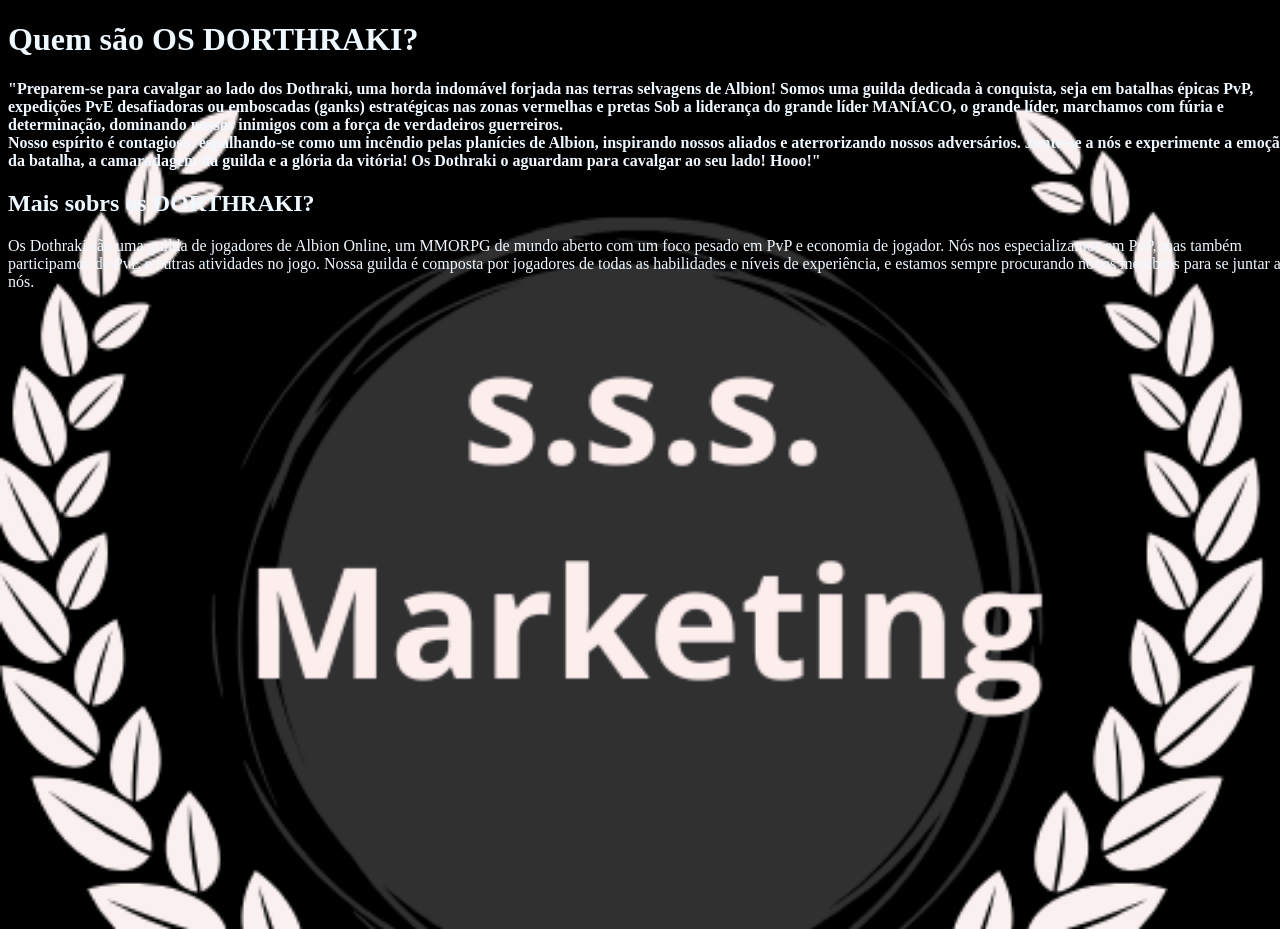
==== index.html/index.html @ c308b33d "Adiciona estrutura HTML e estilo CSS para a página dos Dothraki" ====
<!DOCTYPE html>
<html lang="br">
<head>
    <meta charset="UTF-8">
    <meta name="viewport" content="width=device-width, initial-scale=1.0">
    <title>os Dothraki</title>
    <meta name="description" content="os Dothraki são uma guida">
    <link rel="stylesheet" href="./style.css"> 
</head>
    <body>
    
        <!-- descricão -->
        <header>
            <h1>Quem são OS DORTHRAKI?</h1>
            <P><strong>"Preparem-se  para cavalgar ao lado dos Dothraki, uma horda indomável forjada nas terras selvagens de Albion! Somos uma guilda dedicada à conquista, seja em batalhas épicas PvP, expedições PvE desafiadoras ou emboscadas (ganks) estratégicas nas zonas vermelhas e pretas
               Sob a liderança do grande líder MANÍACO, o grande líder, marchamos com fúria e determinação, dominando nossos inimigos com a força de verdadeiros guerreiros. <br>
                Nosso espírito é contagioso, espalhando-se como um incêndio pelas planícies de Albion, inspirando nossos aliados e aterrorizando nossos adversários.
               Junte-se a nós e experimente a emoção da batalha, a camaradagem da guilda e a glória da vitória! Os Dothraki o aguardam para cavalgar ao seu lado! Hooo!" </strong>
        </header>
        <main>
            <!--descrição 2-->
            <section>
               <h2>Mais sobrs os DORTHRAKI?</h2>
               <p>Os Dothraki são uma guilda de jogadores de Albion Online, um MMORPG de mundo aberto com um foco pesado em PvP e economia de jogador. Nós nos especializamos em PvP, mas também participamos de PvE e outras atividades no jogo. Nossa guilda é composta por jogadores de todas as habilidades e níveis de experiência, e estamos sempre procurando novos membros para se juntar a nós.
            </section>
            <!--imagem-->
            <header>
              
            </header>
        </main>
        <footer></footer>
    </body>
 </html>
---- index.html/style.css ----
style {
    margin: 0;
    padding: 0;
   
}
body{
    width:100vw ;
    height: 100vh;
    background-image: url(s.s.s.\ marke.png);
    background-size: 100%;
    background-repeat: no-repeat;
 }
 h1{ color: aliceblue;
 }
 p{color: aliceblue;}
 section{
    color: aliceblue;
 }

 @media screen and (max-width: 600px) {
    body {
        background-image: url(s.s.s.\ marke.png);
        background-size: 100%;
        background-repeat: no-repeat;
    }
    h1{ color: aliceblue;
    }
    p{color: aliceblue;}
    section{
        color: aliceblue;
    }
    
 }
 @media screen and (max-width: 768px) {
    body {
        background-image: url(s.s.s.\ marke.png);
        background-size: 5100%;
        background-repeat: no-repeat;
    }
    h1{ color: aliceblue;
    }
    p{color: aliceblue;}
    section{
        color: aliceblue;
    }
    
}
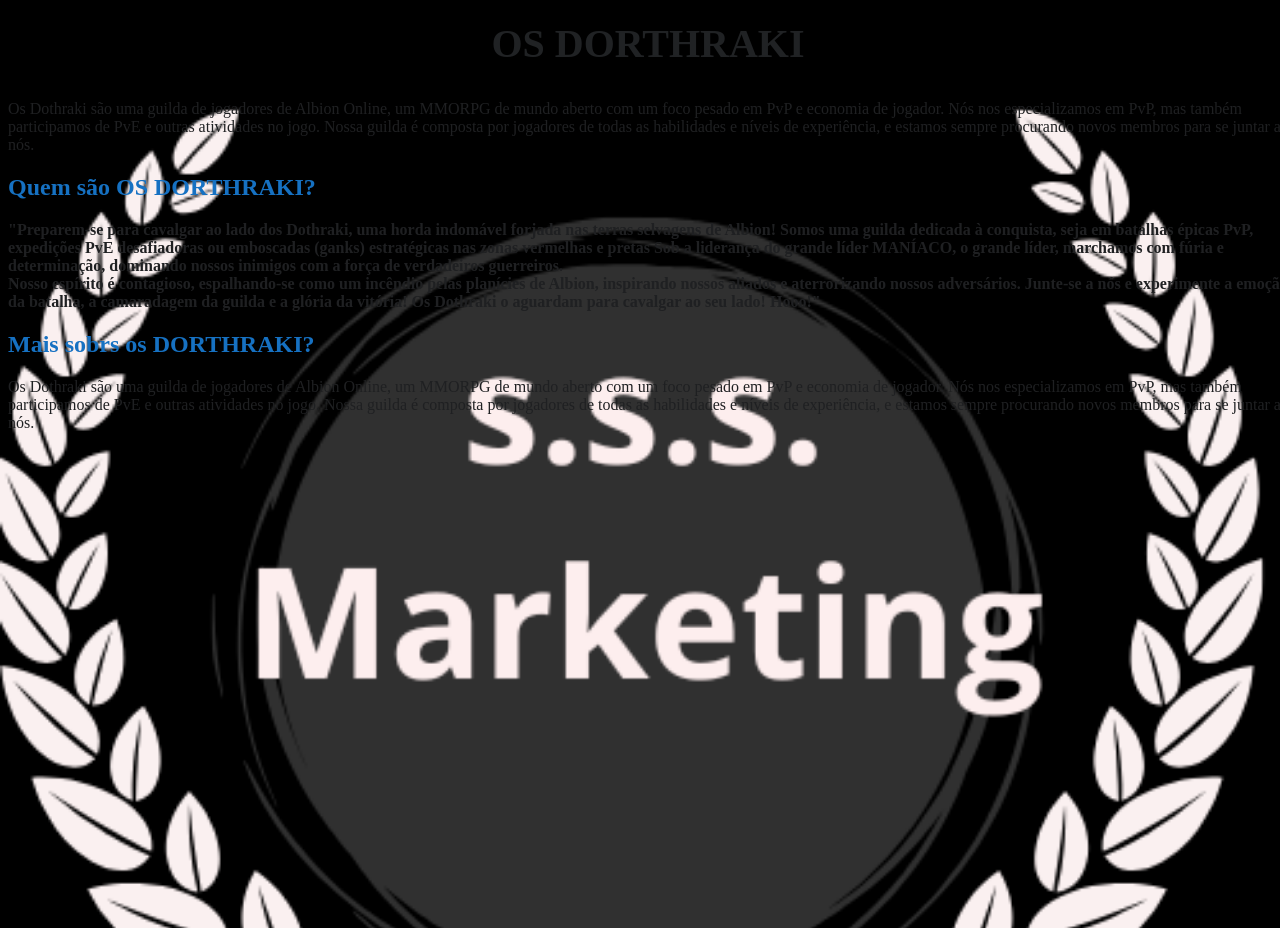
==== commit 018f0e19: "Atualiza a estrutura e o estilo da página dos Dothraki, adicionando descrições detalhadas e ajustand" ====
--- a/index.html/index.html
+++ b/index.html/index.html
@@ -11,23 +11,28 @@
     
         <!-- descricão -->
         <header>
-            <h1>Quem são OS DORTHRAKI?</h1>
-            <P><strong>"Preparem-se  para cavalgar ao lado dos Dothraki, uma horda indomável forjada nas terras selvagens de Albion! Somos uma guilda dedicada à conquista, seja em batalhas épicas PvP, expedições PvE desafiadoras ou emboscadas (ganks) estratégicas nas zonas vermelhas e pretas
-               Sob a liderança do grande líder MANÍACO, o grande líder, marchamos com fúria e determinação, dominando nossos inimigos com a força de verdadeiros guerreiros. <br>
-                Nosso espírito é contagioso, espalhando-se como um incêndio pelas planícies de Albion, inspirando nossos aliados e aterrorizando nossos adversários.
-               Junte-se a nós e experimente a emoção da batalha, a camaradagem da guilda e a glória da vitória! Os Dothraki o aguardam para cavalgar ao seu lado! Hooo!" </strong>
+            
+            <nav class="lulu">
+                 <h1>OS DORTHRAKI</h1>    
+                <p>Os Dothraki são uma guilda de jogadores de Albion Online, um MMORPG de mundo aberto com um foco pesado em PvP e economia de jogador. Nós nos especializamos em PvP, mas também participamos de PvE e outras atividades no jogo. Nossa guilda é composta por jogadores de todas as habilidades e níveis de experiência, e estamos sempre procurando novos membros para se juntar a nós.</p>
         </header>
         <main>
             <!--descrição 2-->
             <section>
+                <h2>Quem são OS DORTHRAKI?</h2>
+                 <P><strong>"Preparem-se  para cavalgar ao lado dos Dothraki, uma horda indomável forjada nas terras selvagens de Albion! Somos uma guilda  dedicada à conquista, seja em batalhas épicas PvP, expedições PvE desafiadoras ou emboscadas (ganks) estratégicas nas zonas vermelhas e pretas
+                  Sob a liderança do grande líder MANÍACO, o grande líder, marchamos com fúria e determinação, dominando nossos inimigos com a força de verdadeiros guerreiros. <br>
+                  Nosso espírito é contagioso, espalhando-se como um incêndio pelas planícies de Albion, inspirando nossos aliados e aterrorizando nossos adversários.
+                 Junte-se a nós e experimente a emoção da batalha, a camaradagem da guilda e a glória da vitória! Os Dothraki o aguardam para cavalgar ao seu lado! Hooo!" </strong>
+            </nav> 
                <h2>Mais sobrs os DORTHRAKI?</h2>
                <p>Os Dothraki são uma guilda de jogadores de Albion Online, um MMORPG de mundo aberto com um foco pesado em PvP e economia de jogador. Nós nos especializamos em PvP, mas também participamos de PvE e outras atividades no jogo. Nossa guilda é composta por jogadores de todas as habilidades e níveis de experiência, e estamos sempre procurando novos membros para se juntar a nós.
             </section>
             <!--imagem-->
-            <header>
-              
-            </header>
+
         </main>
-        <footer></footer>
+        <footer>
+
+        </footer>
     </body>
  </html>
--- a/index.html/style.css
+++ b/index.html/style.css
@@ -1,4 +1,4 @@
-style {
+*body {
     margin: 0;
     padding: 0;
    
@@ -10,38 +10,22 @@
     background-size: 100%;
     background-repeat: no-repeat;
  }
- h1{ color: aliceblue;
- }
- p{color: aliceblue;}
+
+ h1{ color: rgb(32, 34, 36)
+}
+ p{color: rgb(31, 32, 34);}
+
  section{
-    color: aliceblue;
- }
+    color: rgb(22, 113, 194); }
 
- @media screen and (max-width: 600px) {
-    body {
-        background-image: url(s.s.s.\ marke.png);
-        background-size: 100%;
-        background-repeat: no-repeat;
-    }
-    h1{ color: aliceblue;
-    }
-    p{color: aliceblue;}
-    section{
-        color: aliceblue;
-    }
-    
- }
- @media screen and (max-width: 768px) {
-    body {
-        background-image: url(s.s.s.\ marke.png);
-        background-size: 5100%;
-        background-repeat: no-repeat;
-    }
-    h1{ color: aliceblue;
-    }
-    p{color: aliceblue;}
-    section{
-        color: aliceblue;
-    }
-    
-}+h1{
+    font-size: 2.5em;
+    text-align: center;
+    margin-top: 20px;
+    color: rgb(32, 34, 36);
+}
+
+.lulu{
+
+}
+  
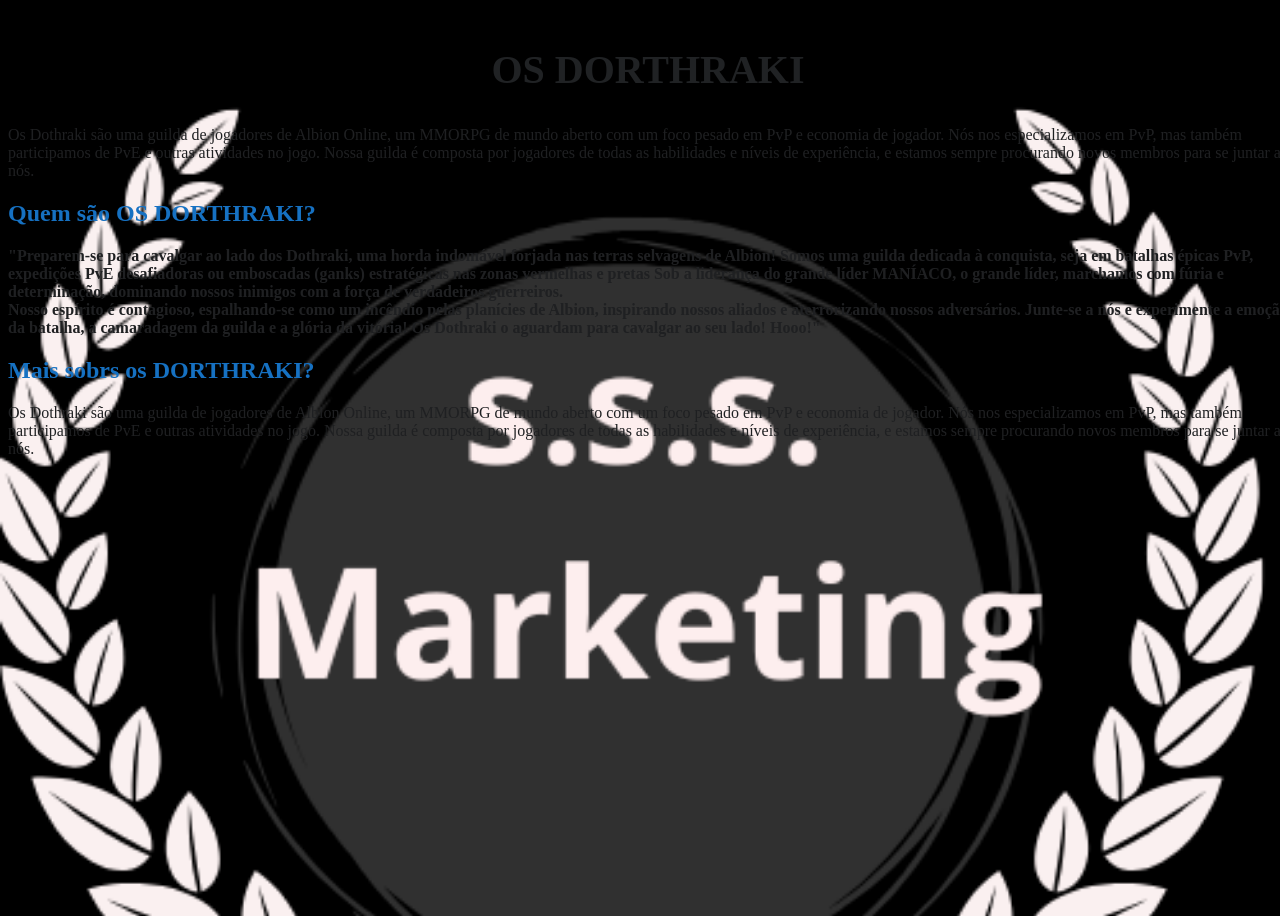
==== commit f6cd8ce3: "Merge branches 'main' and 'main' of https://github.com/wilhame14/OS-DOTHRAKI" ====
--- a/index.html/index.html
+++ b/index.html/index.html
@@ -3,9 +3,9 @@
 <head>
     <meta charset="UTF-8">
     <meta name="viewport" content="width=device-width, initial-scale=1.0">
-    <title>os Dothraki</title>
-    <meta name="description" content="os Dothraki são uma guida">
+    <title>os Dothraki</title> os DORTHRAKI
     <link rel="stylesheet" href="./style.css"> 
+    <link rel="stylesheet" href="https://cdnjs.cloudflare.com/ajax/libs/font-awesome/6.0.0-beta3/css/all.min.css" integrity="sha384-k6RqeWeci5ZR/Lv4MR0sA0FfDOM8e+z5l5/2z5l5/2z5l5/2z5l5/2z5l5/2z5l5" crossorigin="anonymous">
 </head>
     <body>
     
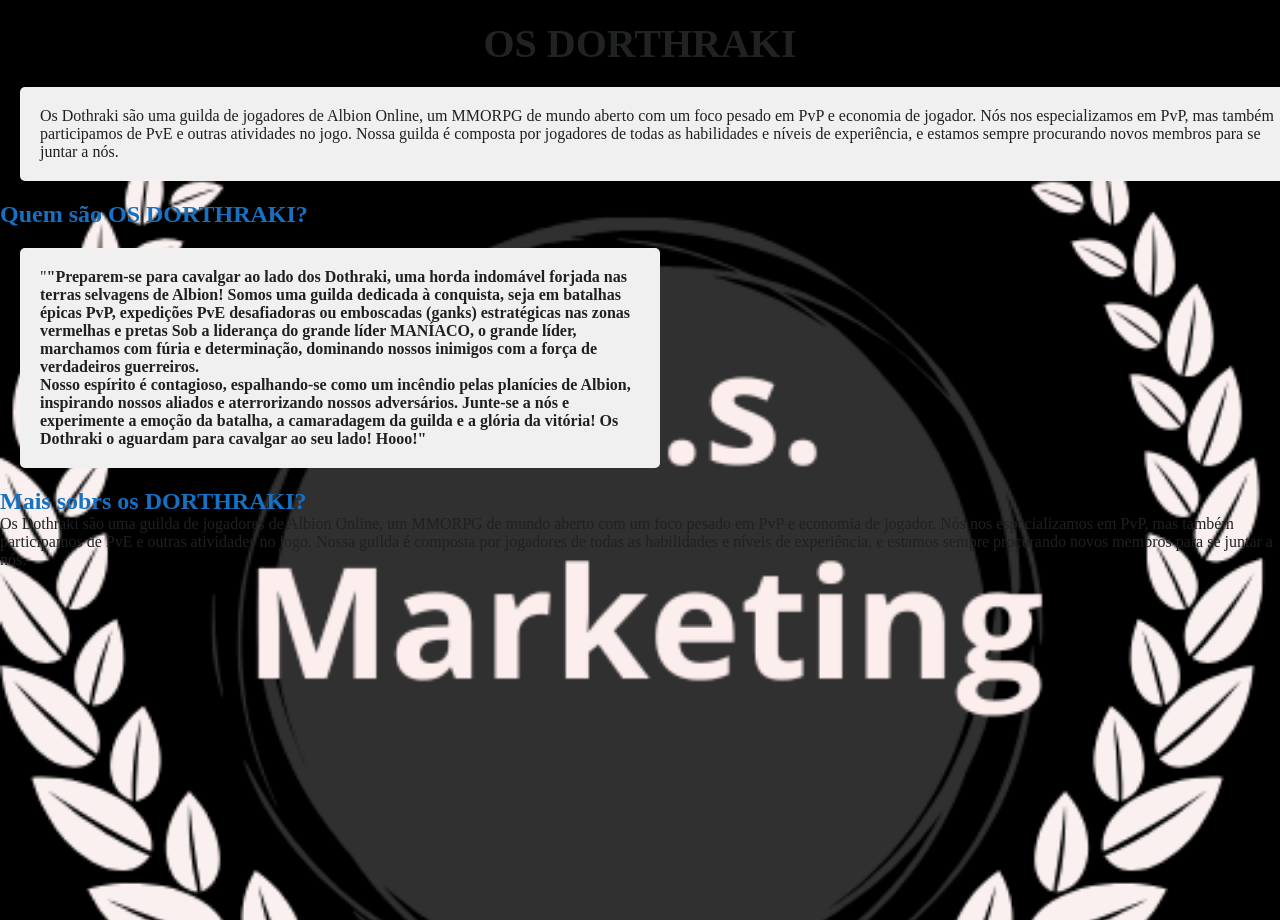
==== commit a61c6e73: "Merge branch 'main' of https://github.com/wilhame14/OS-DOTHRAKI" ====
--- a/index.html/index.html
+++ b/index.html/index.html
@@ -1,37 +1,83 @@
 <!DOCTYPE html>
-<html lang="br">
+<html lang="pt-BR">
 <head>
     <meta charset="UTF-8">
     <meta name="viewport" content="width=device-width, initial-scale=1.0">
-    <title>os Dothraki</title> os DORTHRAKI
-    <link rel="stylesheet" href="./style.css"> 
-    <link rel="stylesheet" href="https://cdnjs.cloudflare.com/ajax/libs/font-awesome/6.0.0-beta3/css/all.min.css" integrity="sha384-k6RqeWeci5ZR/Lv4MR0sA0FfDOM8e+z5l5/2z5l5/2z5l5/2z5l5/2z5l5/2z5l5" crossorigin="anonymous">
+    <title>OS DORTHRAKI</title>
+    <link rel="stylesheet" href="style.css">
+    <link rel="stylesheet" href="responsive.css">
+   
 </head>
+               <style>
+                *{
+                    margin: 0;
+                    padding: 0;
+                    box-sizing: border-box;
+                }
+                     .luki{
+                        background-color: #f0f0f0;
+                        padding: 20px;
+                        border-radius: 5%;
+                        margin: 20px 0;
+                        height: 500%;
+                        width: 100%;
+                        display: flex;
+                     }
+                     .luki{
+                            background-color: #f0f0f0;
+                            padding: 20px;
+                            border-radius: 5px;
+                            margin: 20px;
+                            flex-direction: column;
+                        }
+
+                        .loki{
+                        background-color: #f0f0f0;
+                        padding: 300px;
+                        border-radius: 5%;
+                        margin: 200px 0;
+                        height: 500%;
+                        width: 50%;
+                        }
+
+                        .loki{
+                            background-color: #f0f0f0;
+                            padding: 20px;
+                            border-radius: 5px;
+                            margin: 20px;
+                            flex-direction: column;
+                        }
+
+               </style>
     <body>
-    
-        <!-- descricão -->
-        <header>
-            
+        <header><!-- descricão -->
             <nav class="lulu">
-                 <h1>OS DORTHRAKI</h1>    
-                <p>Os Dothraki são uma guilda de jogadores de Albion Online, um MMORPG de mundo aberto com um foco pesado em PvP e economia de jogador. Nós nos especializamos em PvP, mas também participamos de PvE e outras atividades no jogo. Nossa guilda é composta por jogadores de todas as habilidades e níveis de experiência, e estamos sempre procurando novos membros para se juntar a nós.</p>
+                 <h1>OS DORTHRAKI</h1>
+                 <div class="luki">  
+                   <p>Os Dothraki são uma guilda de jogadores de Albion Online, um MMORPG de mundo aberto com um foco pesado em PvP e economia de jogador. Nós nos especializamos em PvP, mas também participamos de PvE e outras atividades no jogo. Nossa guilda é composta por jogadores de todas as habilidades e níveis de experiência, e estamos sempre procurando novos membros para se juntar a nós.</p>
+                </div>
+            </nav>
         </header>
-        <main>
-            <!--descrição 2-->
+        <main><!--descrição 2-->
             <section>
-                <h2>Quem são OS DORTHRAKI?</h2>
-                 <P><strong>"Preparem-se  para cavalgar ao lado dos Dothraki, uma horda indomável forjada nas terras selvagens de Albion! Somos uma guilda  dedicada à conquista, seja em batalhas épicas PvP, expedições PvE desafiadoras ou emboscadas (ganks) estratégicas nas zonas vermelhas e pretas
-                  Sob a liderança do grande líder MANÍACO, o grande líder, marchamos com fúria e determinação, dominando nossos inimigos com a força de verdadeiros guerreiros. <br>
-                  Nosso espírito é contagioso, espalhando-se como um incêndio pelas planícies de Albion, inspirando nossos aliados e aterrorizando nossos adversários.
-                 Junte-se a nós e experimente a emoção da batalha, a camaradagem da guilda e a glória da vitória! Os Dothraki o aguardam para cavalgar ao seu lado! Hooo!" </strong>
-            </nav> 
-               <h2>Mais sobrs os DORTHRAKI?</h2>
-               <p>Os Dothraki são uma guilda de jogadores de Albion Online, um MMORPG de mundo aberto com um foco pesado em PvP e economia de jogador. Nós nos especializamos em PvP, mas também participamos de PvE e outras atividades no jogo. Nossa guilda é composta por jogadores de todas as habilidades e níveis de experiência, e estamos sempre procurando novos membros para se juntar a nós.
+                <div>
+                   <h2>Quem são OS DORTHRAKI?</h2>
+                       <P class="loki"> "<strong>"Preparem-se  para cavalgar ao lado dos Dothraki, uma horda indomável forjada nas terras selvagens de Albion! Somos uma guilda  dedicada à conquista, seja em batalhas épicas PvP, expedições PvE desafiadoras ou emboscadas (ganks) estratégicas nas zonas vermelhas e pretas
+                      Sob a liderança do grande líder MANÍACO, o grande líder, marchamos com fúria e determinação, dominando nossos inimigos com a força de verdadeiros guerreiros. <br>
+                     Nosso espírito é contagioso, espalhando-se como um incêndio pelas planícies de Albion, inspirando nossos aliados e aterrorizando nossos adversários.
+                    Junte-se a nós e experimente a emoção da batalha, a camaradagem da guilda e a glória da vitória! Os Dothraki o aguardam para cavalgar ao seu lado! Hooo!" </strong></P>
+                </div>
             </section>
-            <!--imagem-->
+
+                <section>
+                    <div>
+                     <h2>Mais sobrs os DORTHRAKI?</h2>
+                        <p>Os Dothraki são uma guilda de jogadores de Albion Online, um MMORPG de mundo aberto com um foco pesado em PvP e economia de jogador. Nós nos especializamos em PvP, mas também participamos de PvE e outras atividades no jogo. Nossa guilda é composta por jogadores de todas as habilidades e níveis de experiência, e estamos sempre procurando novos membros para se juntar a nós.
+                  </div>
+               </section>
 
         </main>
-        <footer>
+        <footer><!--Roda pé-->
 
         </footer>
     </body>
